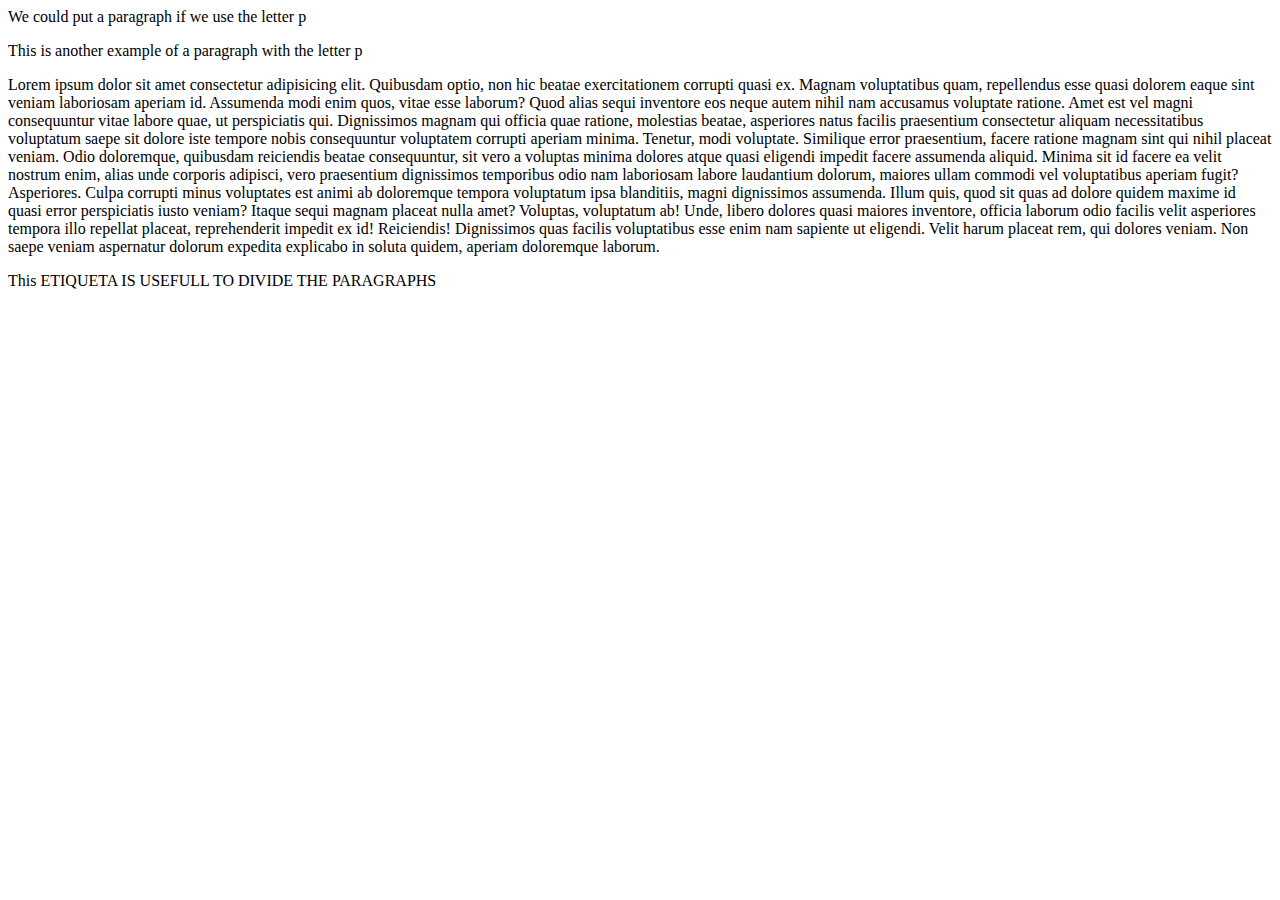
==== FirstChamba/STRUCTURE.html @ ac25428e "First Web" ====
<html>
    <head> <!-- En el Head va todo lo que no se ve-->
        <title>How to structure H T M L</title>

        <link rel="shortcut icon" href="emirco .png" type="image/x-icon"> <!-- Para poner un icono en la pagina web-->
    </head>
    <body> <!-- En body es todo lo que el usuario ve-->
      <p>We could put a paragraph if we use the letter p </p>  
      <p>This is another example of a paragraph with the letter p</p>
      <p>Lorem ipsum dolor sit amet consectetur adipisicing elit. Quibusdam optio, non hic beatae exercitationem corrupti quasi ex. Magnam voluptatibus quam, repellendus esse quasi dolorem eaque sint veniam laboriosam aperiam id.
      Assumenda modi enim quos, vitae esse laborum? Quod alias sequi inventore eos neque autem nihil nam accusamus voluptate ratione. Amet est vel magni consequuntur vitae labore quae, ut perspiciatis qui.
      Dignissimos magnam qui officia quae ratione, molestias beatae, asperiores natus facilis praesentium consectetur aliquam necessitatibus voluptatum saepe sit dolore iste tempore nobis consequuntur voluptatem corrupti aperiam minima. Tenetur, modi voluptate.
      Similique error praesentium, facere ratione magnam sint qui nihil placeat veniam. Odio doloremque, quibusdam reiciendis beatae consequuntur, sit vero a voluptas minima dolores atque quasi eligendi impedit facere assumenda aliquid.
      Minima sit id facere ea velit nostrum enim, alias unde corporis adipisci, vero praesentium dignissimos temporibus odio nam laboriosam labore laudantium dolorum, maiores ullam commodi vel voluptatibus aperiam fugit? Asperiores.
      Culpa corrupti minus voluptates est animi ab doloremque tempora voluptatum ipsa blanditiis, magni dignissimos assumenda. Illum quis, quod sit quas ad dolore quidem maxime id quasi error perspiciatis iusto veniam?
      Itaque sequi magnam placeat nulla amet? Voluptas, voluptatum ab! Unde, libero dolores quasi maiores inventore, officia laborum odio facilis velit asperiores tempora illo repellat placeat, reprehenderit impedit ex id! Reiciendis!
      Dignissimos quas facilis voluptatibus esse enim nam sapiente ut eligendi. Velit harum placeat rem, qui dolores veniam. Non saepe veniam aspernatur dolorum expedita explicabo in soluta quidem, aperiam doloremque laborum. </p>
      <P> This ETIQUETA IS USEFULL TO DIVIDE THE PARAGRAPHS </P>
    </body>
</html>
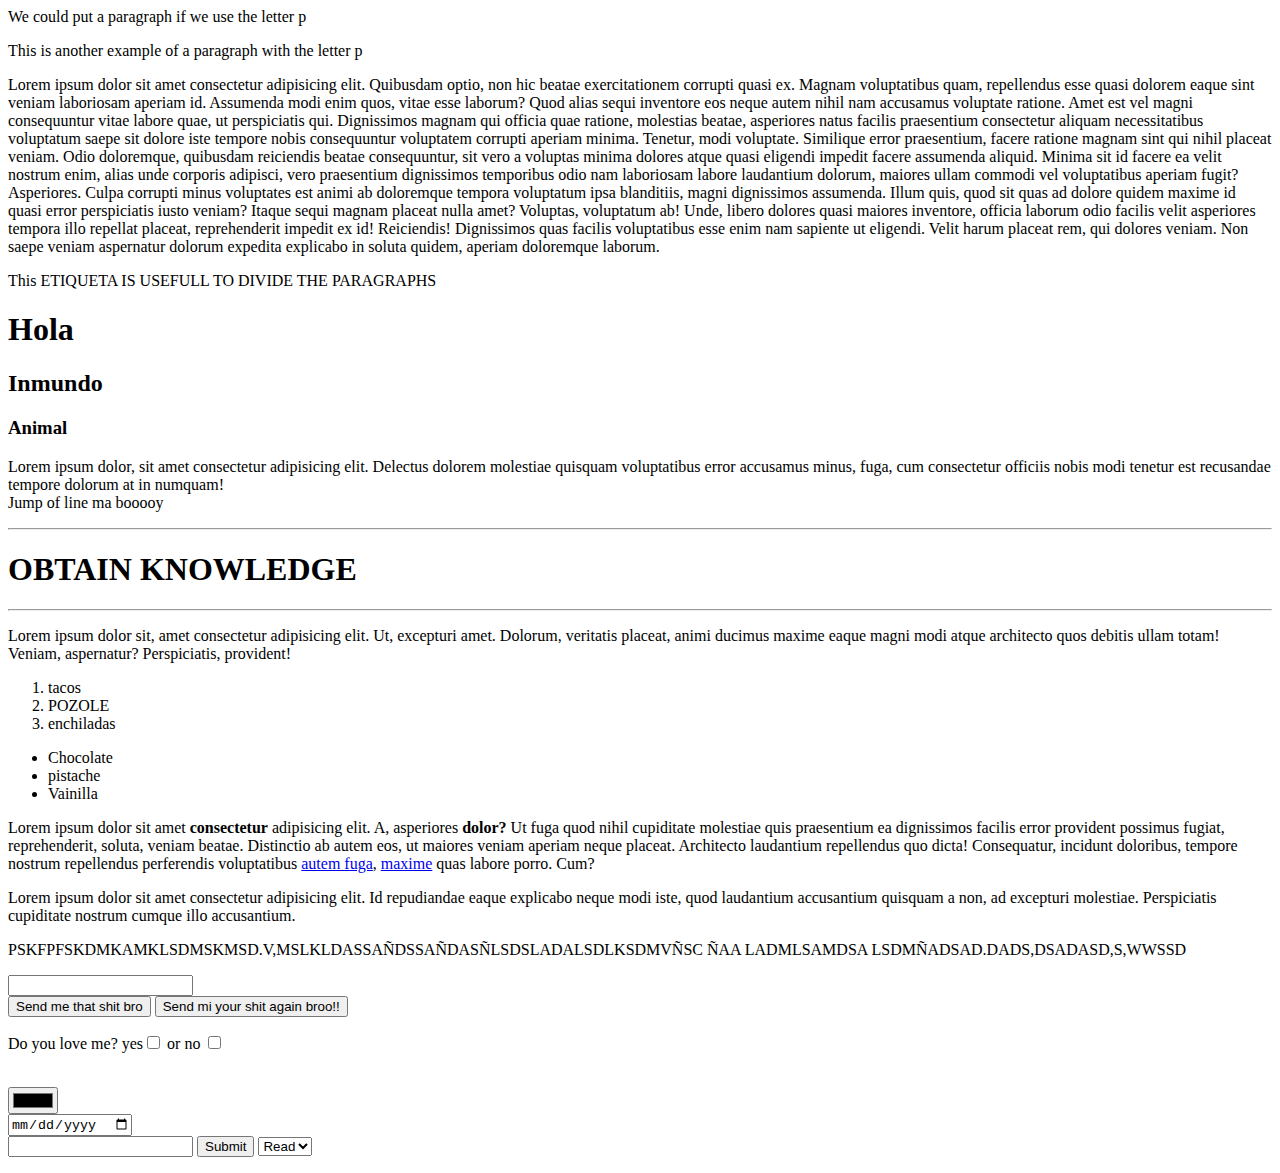
==== commit 2ee45076: "Add files via upload" ====
--- a/FirstChamba/STRUCTURE.html
+++ b/FirstChamba/STRUCTURE.html
@@ -16,5 +16,57 @@
       Itaque sequi magnam placeat nulla amet? Voluptas, voluptatum ab! Unde, libero dolores quasi maiores inventore, officia laborum odio facilis velit asperiores tempora illo repellat placeat, reprehenderit impedit ex id! Reiciendis!
       Dignissimos quas facilis voluptatibus esse enim nam sapiente ut eligendi. Velit harum placeat rem, qui dolores veniam. Non saepe veniam aspernatur dolorum expedita explicabo in soluta quidem, aperiam doloremque laborum. </p>
       <P> This ETIQUETA IS USEFULL TO DIVIDE THE PARAGRAPHS </P>
-    </body>
+
+      <!-- Tipos de titulos 22/01/2024-->
+      <h1>Hola</h1>
+      <h2>Inmundo</h2>
+      <h3>Animal</h3>
+
+      <p>Lorem ipsum dolor, sit amet consectetur adipisicing elit. Delectus dolorem molestiae quisquam voluptatibus error accusamus minus, fuga, cum consectetur officiis nobis modi tenetur est recusandae tempore dolorum at in numquam! 
+        <br/> Jump of line ma booooy <!--Good practice jump of line-->
+      </p>
+      <HR/> <!--ADD A LINE TO SEPAREATE-->
+      <h1>OBTAIN KNOWLEDGE</h1>
+      <hr/>
+      <p> Lorem ipsum dolor sit, amet consectetur adipisicing elit. Ut, excepturi amet. Dolorum, veritatis placeat, animi ducimus maxime eaque magni modi atque architecto quos debitis ullam totam! Veniam, aspernatur? Perspiciatis, provident!</p>
+      <!--Type od lists-->
+      <ol> <!--Ordered list-->
+        <LI>tacos</LI>
+        <li>POZOLE</li>
+        <LI>enchiladas</LI>
+      </ol> <!--Not ordered lists-->
+      <ul>
+        <li>Chocolate</li>
+        <li>pistache</li>
+        <li>Vainilla</li>
+      </ul>
+      <p>Lorem ipsum dolor sit amet  <b>consectetur</b>  adipisicing elit. A, asperiores 
+      <strong>dolor?</strong> Ut fuga quod nihil cupiditate molestiae quis praesentium ea dignissimos facilis error provident possimus fugiat, reprehenderit, soluta, veniam beatae.
+      Distinctio ab autem eos, ut maiores veniam aperiam neque placeat. <span>Architecto</span> 
+      laudantium repellendus quo dicta! Consequatur, incidunt doloribus, tempore nostrum repellendus 
+      perferendis voluptatibus <a href="hola.html">autem fuga</a>, <a href="https:\\www.google.com">maxime</a> quas labore porro. Cum?</p>
+      <div>
+        <div>
+          <p>Lorem ipsum dolor sit amet consectetur adipisicing elit. Id repudiandae eaque explicabo neque modi iste, quod laudantium accusantium quisquam a non, ad excepturi molestiae. Perspiciatis cupiditate nostrum cumque illo accusantium.</p>
+        </div>
+        <div>
+          <p>PSKFPFSKDMKAMKLSDMSKMSD.V,MSLKLDASSAÑDSSAÑDASÑLSDSLADALSDLKSDMVÑSC ÑAA LADMLSAMDSA LSDMÑADSAD.DADS,DSADASD,S,WWSSD </p>
+        </div>
+      </div>
+
+      <!--Interactive Elements-->
+      <form>
+        <input type="text" name=" name"/><br/>
+        <input type="button" value="Send me that shit bro"> <button>Send mi your shit again broo!!</button> <br/>
+        <p> Do you love me? yes<input type="checkbox"  > or no <input type="checkbox"> </p><br/>
+        <input type="color"> <br/>
+        <input type="date"><br>
+        <input type="datetime">  <input type="submit"/>
+        <select name="Activities" >
+          <option value="1"> Read</option>
+          <option value="2"> Write</option>
+          <option value="3"> Sing</option>
+        </select>
+      </form>
+    </body> 
 </html>